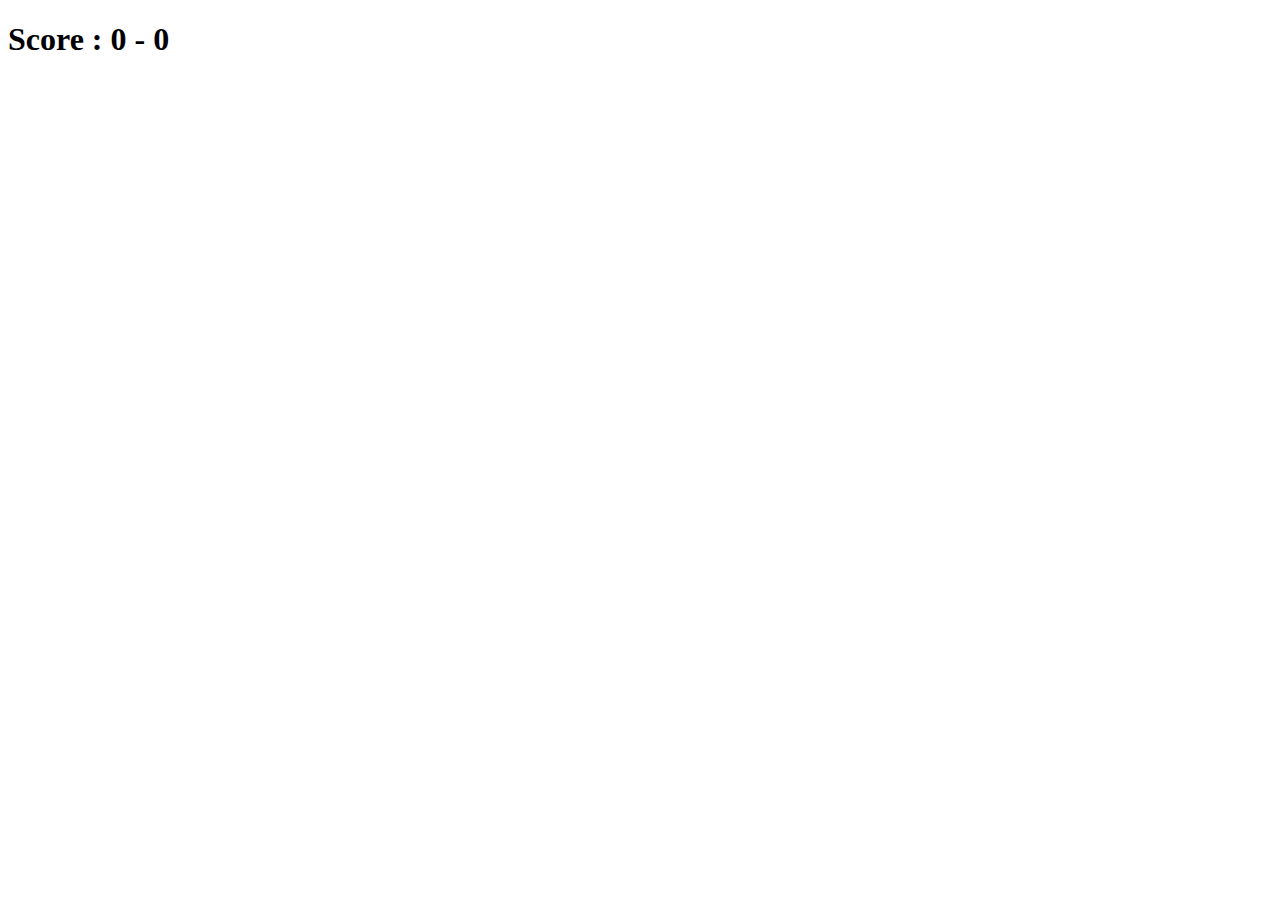
==== pong/pong.html @ b70690de "Pong + Gameoflife" ====
<!doctype html>
<html>

<head>
    <meta charset="utf-8">
    <title>Pong</title>
</head>

<body>
    <p>
        <script src="../pong/sketch.js"></script>
        <script src="../p5/p5.min.js"></script>
        <script src="../p5/p5.dom.min.js"></script>
    </p>

    <h1 id="score">
        Score : 0 - 0
    </h1>

</body>

</html>
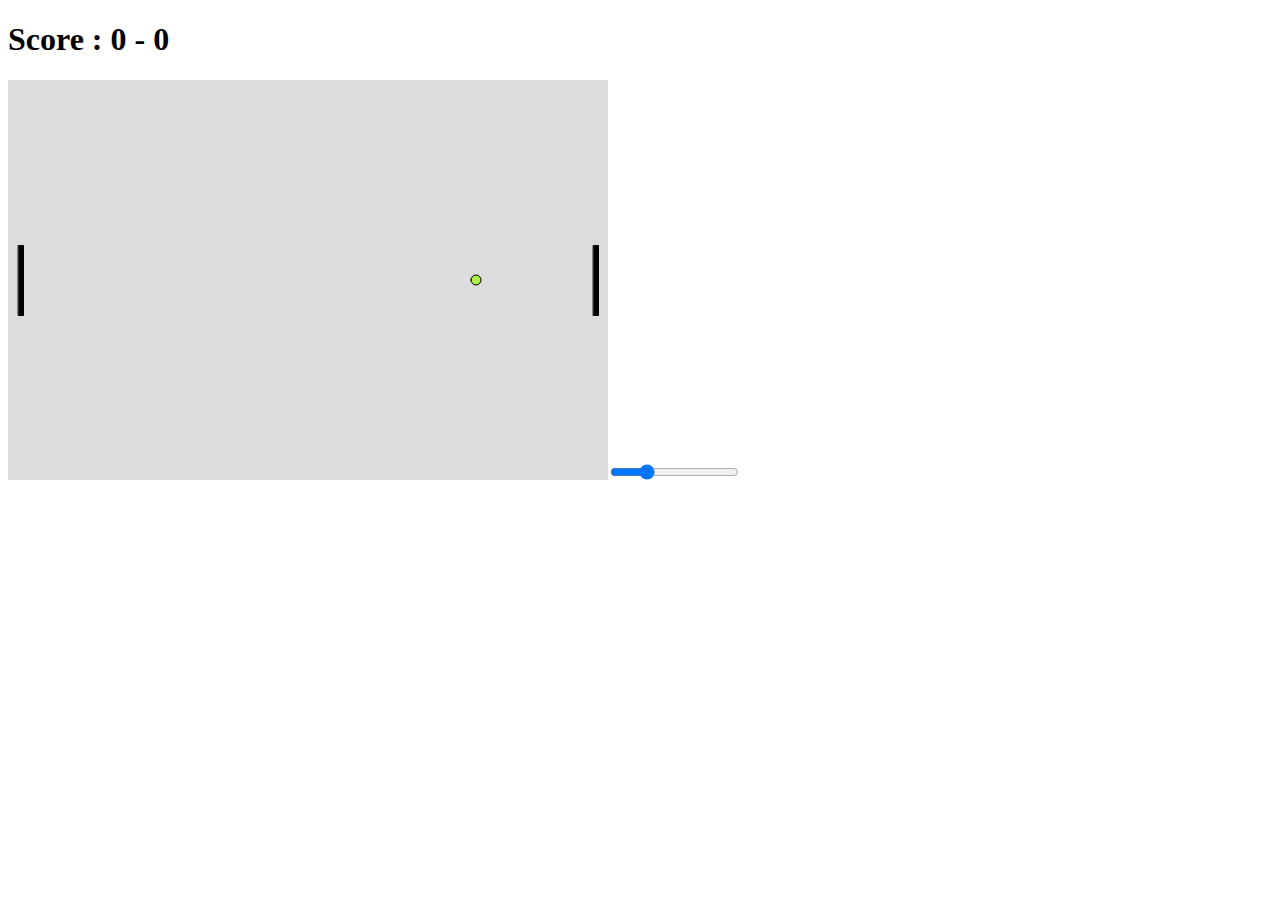
==== commit a87ed07e: "mistake have been made" ====
--- a/pong/pong.html
+++ b/pong/pong.html
@@ -10,7 +10,7 @@
     <p>
         <script src="../pong/sketch.js"></script>
         <script src="../p5/p5.min.js"></script>
-        <script src="../p5/p5.dom.min.js"></script>
+        <script src="../p5/addons/p5.dom.min.js"></script>
     </p>
 
     <h1 id="score">
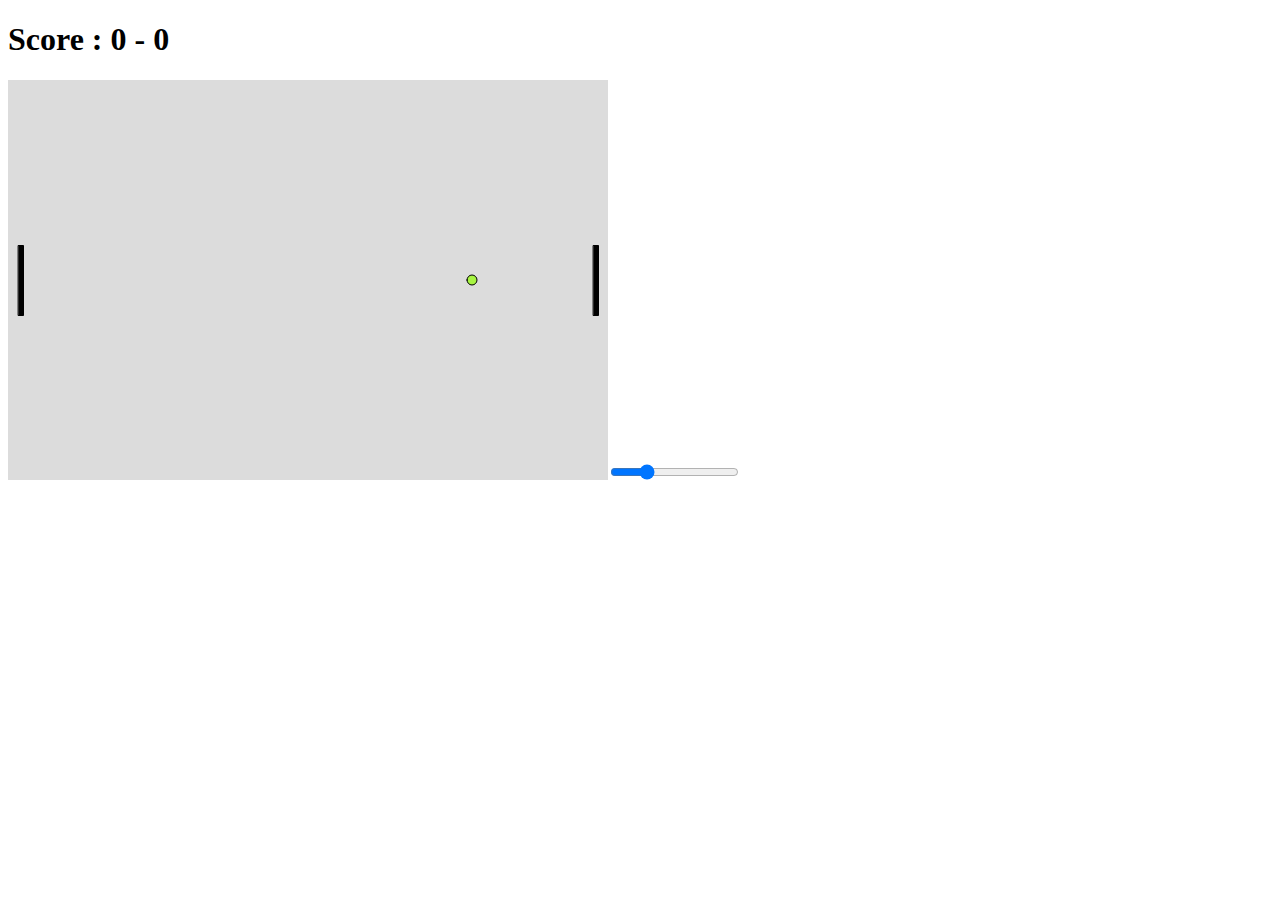
==== commit e967336c: "swap order" ====
--- a/pong/pong.html
+++ b/pong/pong.html
@@ -8,9 +8,9 @@
 
 <body>
     <p>
-        <script src="../pong/sketch.js"></script>
-        <script src="../p5/p5.min.js"></script>
-        <script src="../p5/addons/p5.dom.min.js"></script>
+      <script src="../p5/p5.min.js"></script>
+      <script src="../p5/addons/p5.dom.min.js"></script>
+      <script src="../pong/sketch.js"></script>
     </p>
 
     <h1 id="score">
